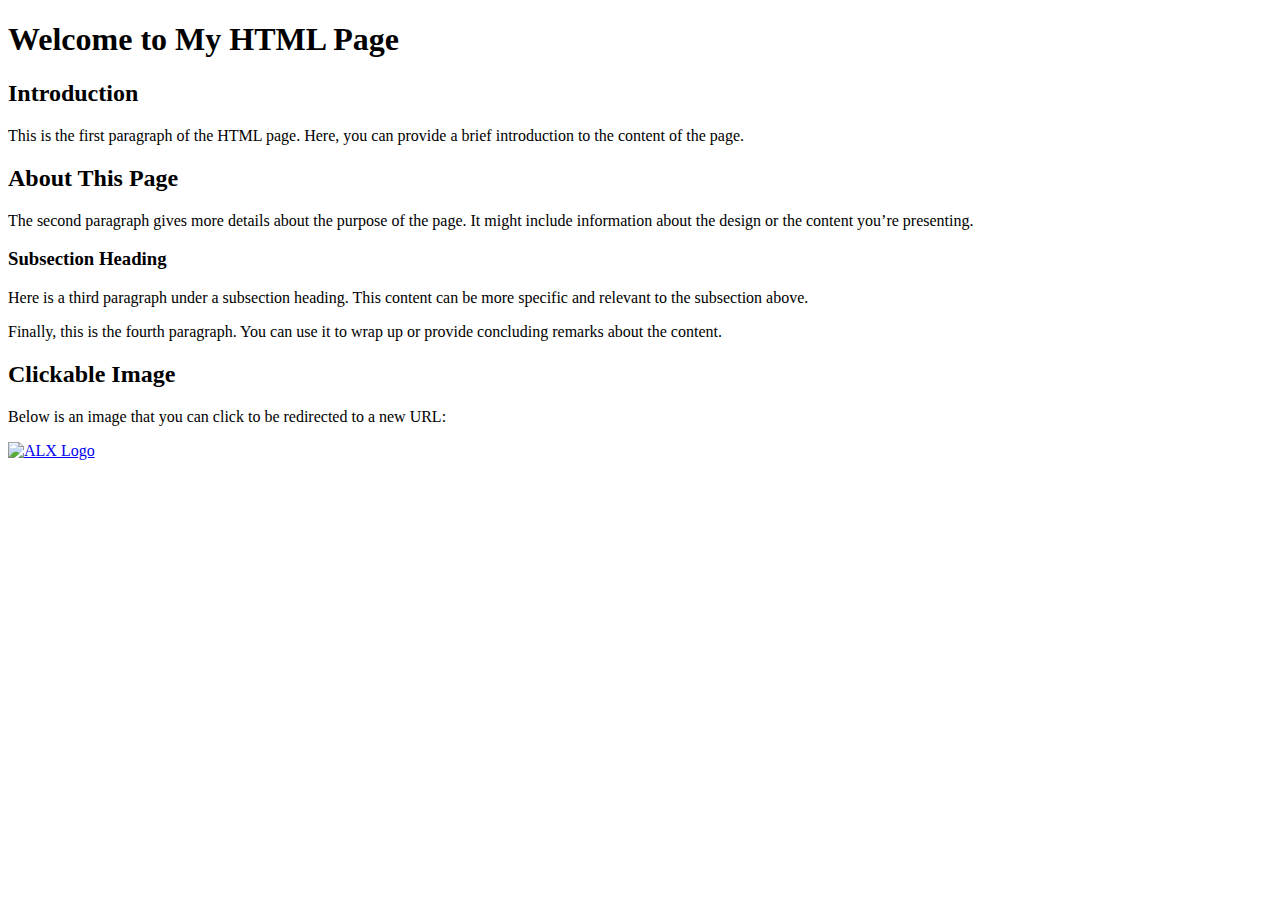
==== html_basic/index.html @ eab4e3e0 "Add files via upload" ====
<!DOCTYPE html>
<html lang="en">
<head>
    <meta charset="UTF-8">
    <meta name="viewport" content="width=device-width, initial-scale=1.0">
    <meta http-equiv="X-UA-Compatible" content="IE=edge">
    <title>Base Index</title>
</head>
<body>
    <h1>Welcome to My HTML Page</h1>

    <h2>Introduction</h2>
    <p>This is the first paragraph of the HTML page. Here, you can provide a brief introduction to the content of the page.</p>

    <h2>About This Page</h2>
    <p>The second paragraph gives more details about the purpose of the page. It might include information about the design or the content you’re presenting.</p>

    <h3>Subsection Heading</h3>
    <p>Here is a third paragraph under a subsection heading. This content can be more specific and relevant to the subsection above.</p>

    <p>Finally, this is the fourth paragraph. You can use it to wrap up or provide concluding remarks about the content.</p>

    <h2>Clickable Image</h2>
    <p>Below is an image that you can click to be redirected to a new URL:</p>
    <a href="https://www.example.com" target="_blank">
        <img src="https://i.ibb.co/gTDZZT8/ALX-Logo-07.png" alt="ALX Logo" style="width: 150px; height: auto;">
    </a>
</body>
</html>
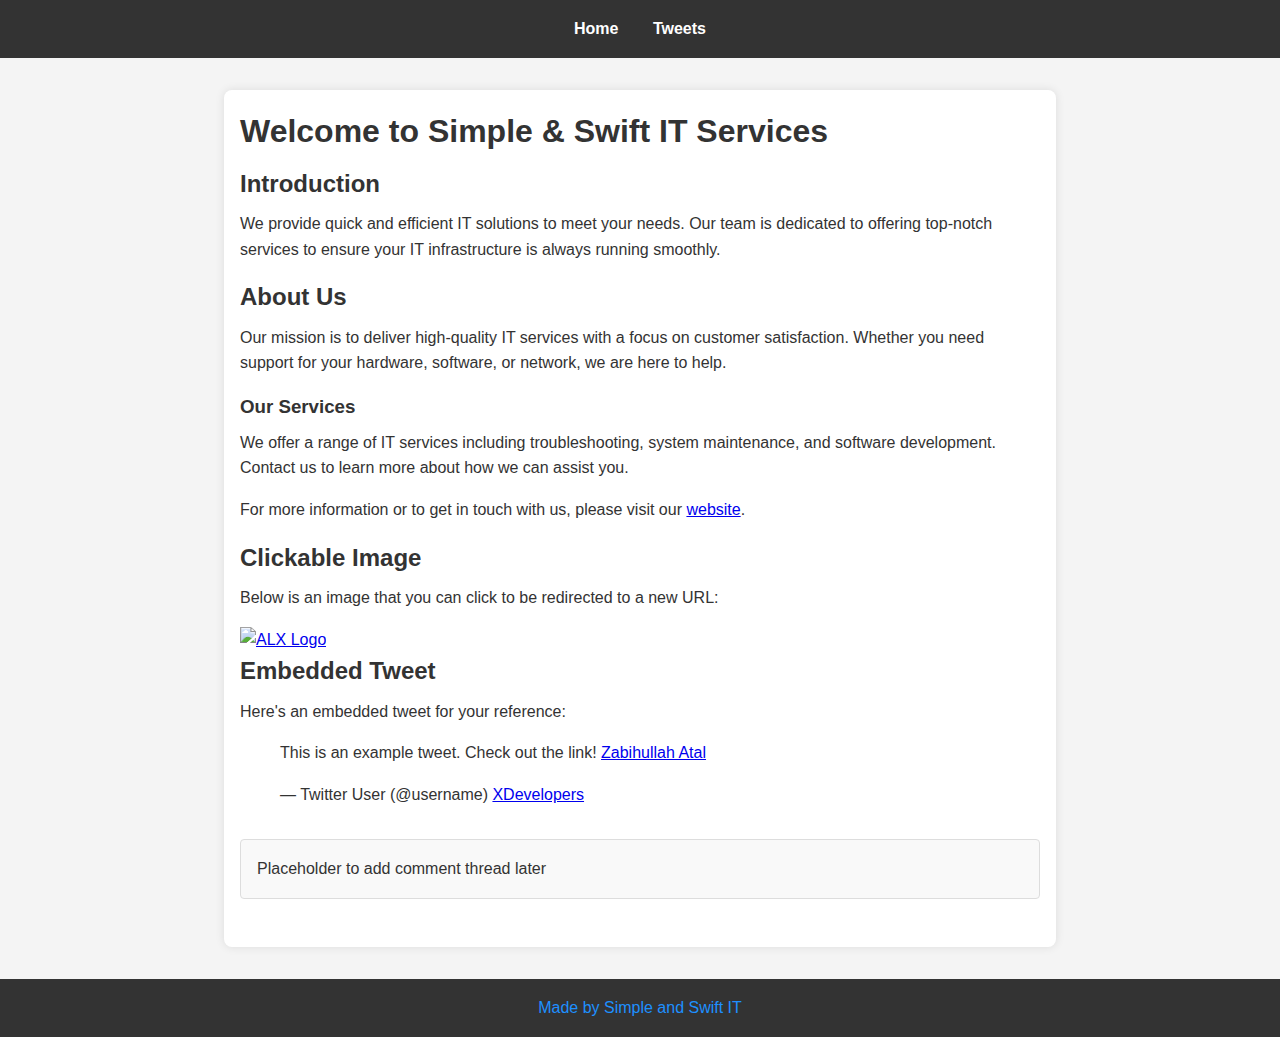
==== commit 6d1dd0d2: "Add files via upload" ====
--- a/html_basic/index.html
+++ b/html_basic/index.html
@@ -4,26 +4,52 @@
     <meta charset="UTF-8">
     <meta name="viewport" content="width=device-width, initial-scale=1.0">
     <meta http-equiv="X-UA-Compatible" content="IE=edge">
-    <title>Base Index</title>
+    <title>Simple & Swift IT Services</title>
+    <link rel="stylesheet" href="index.css"> <!-- Link to your CSS file for styling -->
 </head>
+
 <body>
-    <h1>Welcome to My HTML Page</h1>
+    <header>
+        <ul>
+            <li><a href="index.html">Home</a></li>
+            <li><a href="tweets.html">Tweets</a></li>
+        </ul>
+    </header>
+    <main>
+        <article>
+            <h1>Welcome to Simple & Swift IT Services</h1>
 
-    <h2>Introduction</h2>
-    <p>This is the first paragraph of the HTML page. Here, you can provide a brief introduction to the content of the page.</p>
+            <h2>Introduction</h2>
+            <p>We provide quick and efficient IT solutions to meet your needs. Our team is dedicated to offering top-notch services to ensure your IT infrastructure is always running smoothly.</p>
 
-    <h2>About This Page</h2>
-    <p>The second paragraph gives more details about the purpose of the page. It might include information about the design or the content you’re presenting.</p>
+            <h2>About Us</h2>
+            <p>Our mission is to deliver high-quality IT services with a focus on customer satisfaction. Whether you need support for your hardware, software, or network, we are here to help.</p>
 
-    <h3>Subsection Heading</h3>
-    <p>Here is a third paragraph under a subsection heading. This content can be more specific and relevant to the subsection above.</p>
+            <h3>Our Services</h3>
+            <p>We offer a range of IT services including troubleshooting, system maintenance, and software development. Contact us to learn more about how we can assist you.</p>
 
-    <p>Finally, this is the fourth paragraph. You can use it to wrap up or provide concluding remarks about the content.</p>
+            <p>For more information or to get in touch with us, please visit our <a href="https://www.example.com" target="_blank">website</a>.</p>
 
-    <h2>Clickable Image</h2>
-    <p>Below is an image that you can click to be redirected to a new URL:</p>
-    <a href="https://www.example.com" target="_blank">
-        <img src="https://i.ibb.co/gTDZZT8/ALX-Logo-07.png" alt="ALX Logo" style="width: 150px; height: auto;">
-    </a>
+            <h2>Clickable Image</h2>
+            <p>Below is an image that you can click to be redirected to a new URL:</p>
+            <a href="https://www.example.com" target="_blank">
+                <img src="https://i.ibb.co/gTDZZT8/ALX-Logo-07.png" alt="ALX Logo" style="width: 150px; height: auto;">
+            </a>
+
+            <h2>Embedded Tweet</h2>
+            <p>Here's an embedded tweet for your reference:</p>
+            <blockquote class="twitter-tweet">
+                <p lang="en" dir="ltr">This is an example tweet. Check out the link! <a href="https://x.com/ZabihullahAtal/status/1834984727625056411">Zabihullah Atal</a></p>
+                &mdash; Twitter User (@username) <a href="https://x.com/XDevelopers/status/1824447951847993794">XDevelopers</a>
+            </blockquote>
+            <script async src="https://platform.twitter.com/widgets.js" charset="utf-8"></script>
+        </article>
+        <aside>
+            <p>Placeholder to add comment thread later</p>
+        </aside>
+    </main>
+    <footer>
+        <p><a href="https://www.instagram.com/simples_it" target="_blank">Made by Simple and Swift IT </a></p>
+    </footer>
 </body>
-</html>+</html>
--- a/html_basic/index.css
+++ b/html_basic/index.css
@@ -0,0 +1,102 @@
+/* Reset some default styles */
+body, h1, h2, h3, p, ul, li, a {
+    margin: 0;
+    padding: 0;
+    box-sizing: border-box;
+}
+
+/* Basic styling for the body */
+body {
+    font-family: Arial, sans-serif;
+    line-height: 1.6;
+    color: #333;
+    background-color: #f4f4f4;
+}
+
+/* Header styling */
+header {
+    background: #333;
+    color: #fff;
+    padding: 1rem 0;
+    text-align: center;
+}
+
+header ul {
+    list-style: none;
+}
+
+header ul li {
+    display: inline;
+    margin: 0 15px;
+}
+
+header ul li a {
+    color: #fff;
+    text-decoration: none;
+    font-weight: bold;
+}
+
+header ul li a:hover {
+    text-decoration: underline;
+}
+
+/* Main content styling */
+main {
+    max-width: 800px;
+    margin: 2rem auto;
+    padding: 1rem;
+    background: #fff;
+    border-radius: 8px;
+    box-shadow: 0 0 10px rgba(0,0,0,0.1);
+}
+
+article {
+    margin-bottom: 2rem;
+}
+
+article h1, article h2, article h3 {
+    color: #333;
+    margin-bottom: 0.5rem;
+}
+
+article p {
+    margin-bottom: 1rem;
+}
+
+/* Aside styling */
+aside {
+    background: #f9f9f9;
+    padding: 1rem;
+    border: 1px solid #ddd;
+    border-radius: 4px;
+    margin-bottom: 2rem;
+}
+
+/* Footer styling */
+footer {
+    background: #333;
+    color: #fff;
+    padding: 1rem;
+    text-align: center;
+}
+
+footer p {
+    margin: 0;
+}
+
+footer a {
+    color: #1e90ff;
+    text-decoration: none;
+}
+
+footer a:hover {
+    text-decoration: underline;
+}
+
+/* Responsive design */
+@media (max-width: 600px) {
+    header ul li {
+        display: block;
+        margin: 10px 0;
+    }
+}
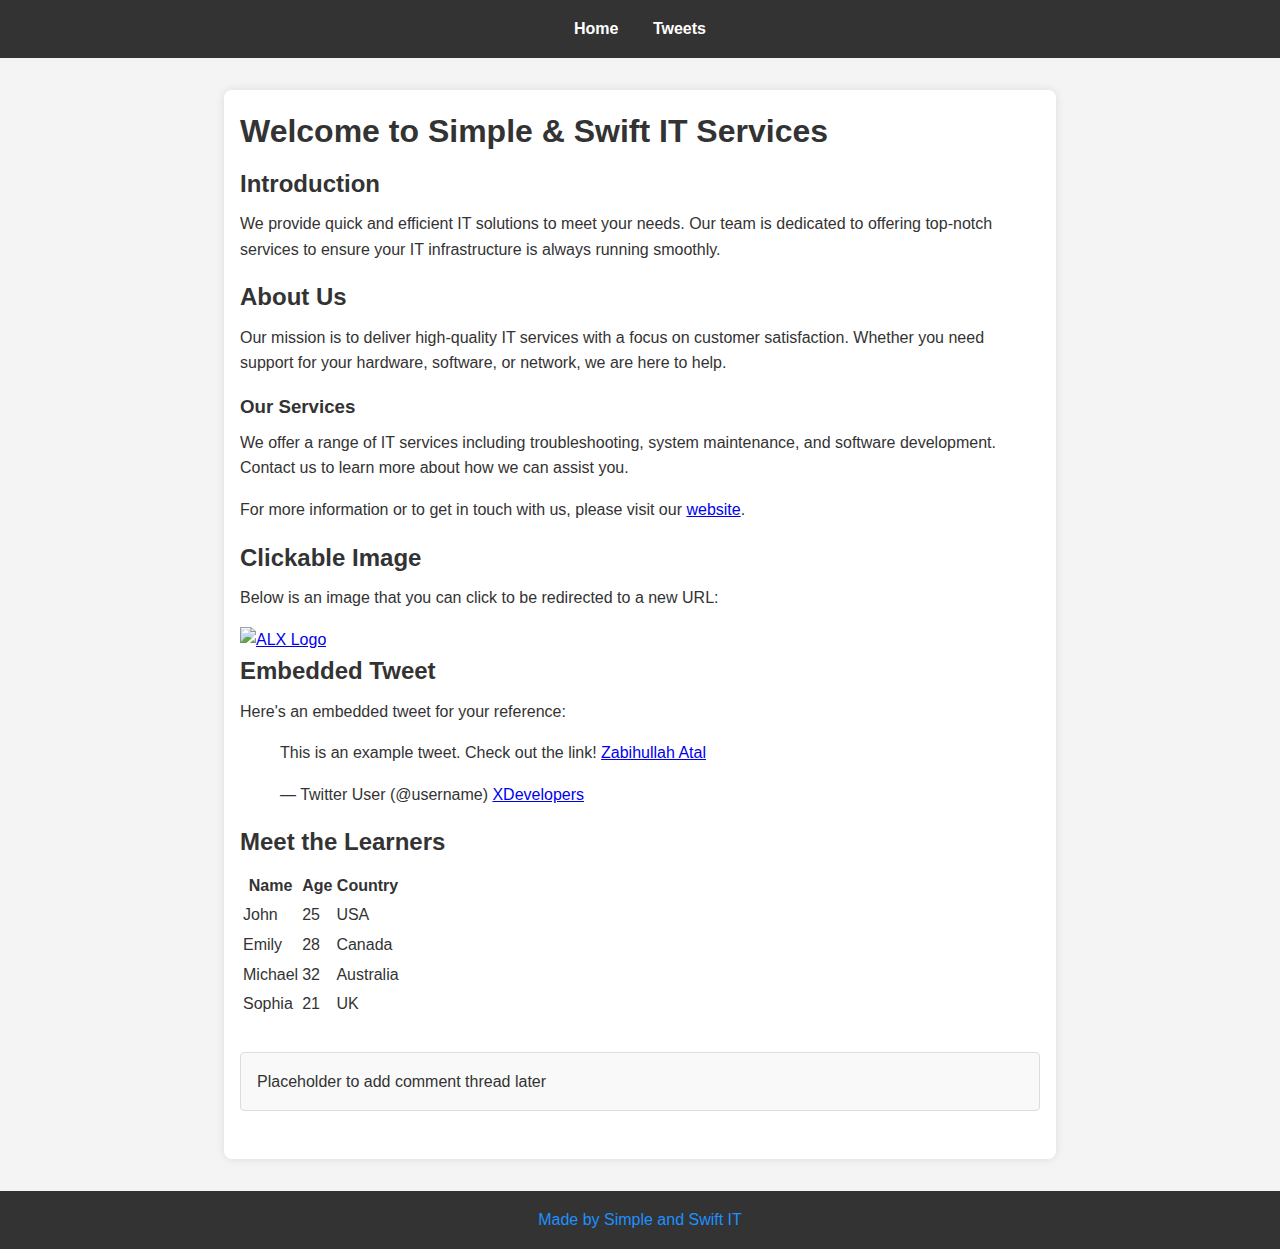
==== commit e9697501: "Add files via upload" ====
--- a/html_basic/index.html
+++ b/html_basic/index.html
@@ -3,7 +3,6 @@
 <head>
     <meta charset="UTF-8">
     <meta name="viewport" content="width=device-width, initial-scale=1.0">
-    <meta http-equiv="X-UA-Compatible" content="IE=edge">
     <title>Simple & Swift IT Services</title>
     <link rel="stylesheet" href="index.css"> <!-- Link to your CSS file for styling -->
 </head>
@@ -43,6 +42,40 @@
                 &mdash; Twitter User (@username) <a href="https://x.com/XDevelopers/status/1824447951847993794">XDevelopers</a>
             </blockquote>
             <script async src="https://platform.twitter.com/widgets.js" charset="utf-8"></script>
+
+             <!-- Table of learners -->
+             <h2>Meet the Learners</h2>
+             <table>
+                 <thead>
+                     <tr>
+                         <th>Name</th>
+                         <th>Age</th>
+                         <th>Country</th>
+                     </tr>
+                 </thead>
+                 <tbody>
+                     <tr>
+                         <td>John</td>
+                         <td>25</td>
+                         <td>USA</td>
+                     </tr>
+                     <tr>
+                         <td>Emily</td>
+                         <td>28</td>
+                         <td>Canada</td>
+                     </tr>
+                     <tr>
+                         <td>Michael</td>
+                         <td>32</td>
+                         <td>Australia</td>
+                     </tr>
+                     <tr>
+                         <td>Sophia</td>
+                         <td>21</td>
+                         <td>UK</td>
+                     </tr>
+                 </tbody>
+             </table>
         </article>
         <aside>
             <p>Placeholder to add comment thread later</p>
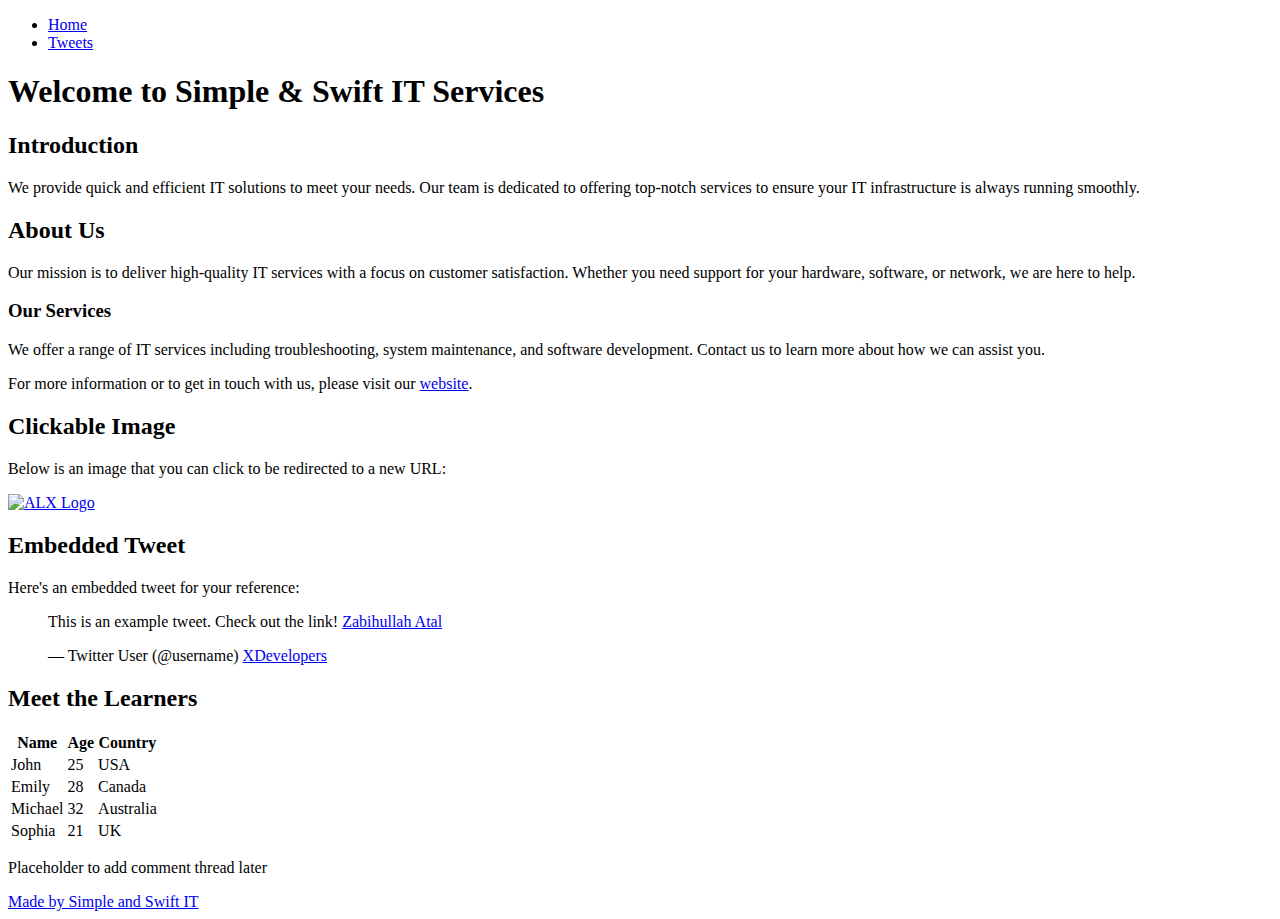
==== commit c4802ed9: "Add files via upload" ====
--- a/html_basic/index.html
+++ b/html_basic/index.html
@@ -4,7 +4,7 @@
     <meta charset="UTF-8">
     <meta name="viewport" content="width=device-width, initial-scale=1.0">
     <title>Simple & Swift IT Services</title>
-    <link rel="stylesheet" href="index.css"> <!-- Link to your CSS file for styling -->
+    
 </head>
 
 <body>
@@ -82,7 +82,7 @@
         </aside>
     </main>
     <footer>
-        <p><a href="https://www.instagram.com/simples_it" target="_blank">Made by Simple and Swift IT </a></p>
+        <a href="https://www.instagram.com/simples_it" target="_blank">Made by Simple and Swift IT </a>
     </footer>
 </body>
 </html>
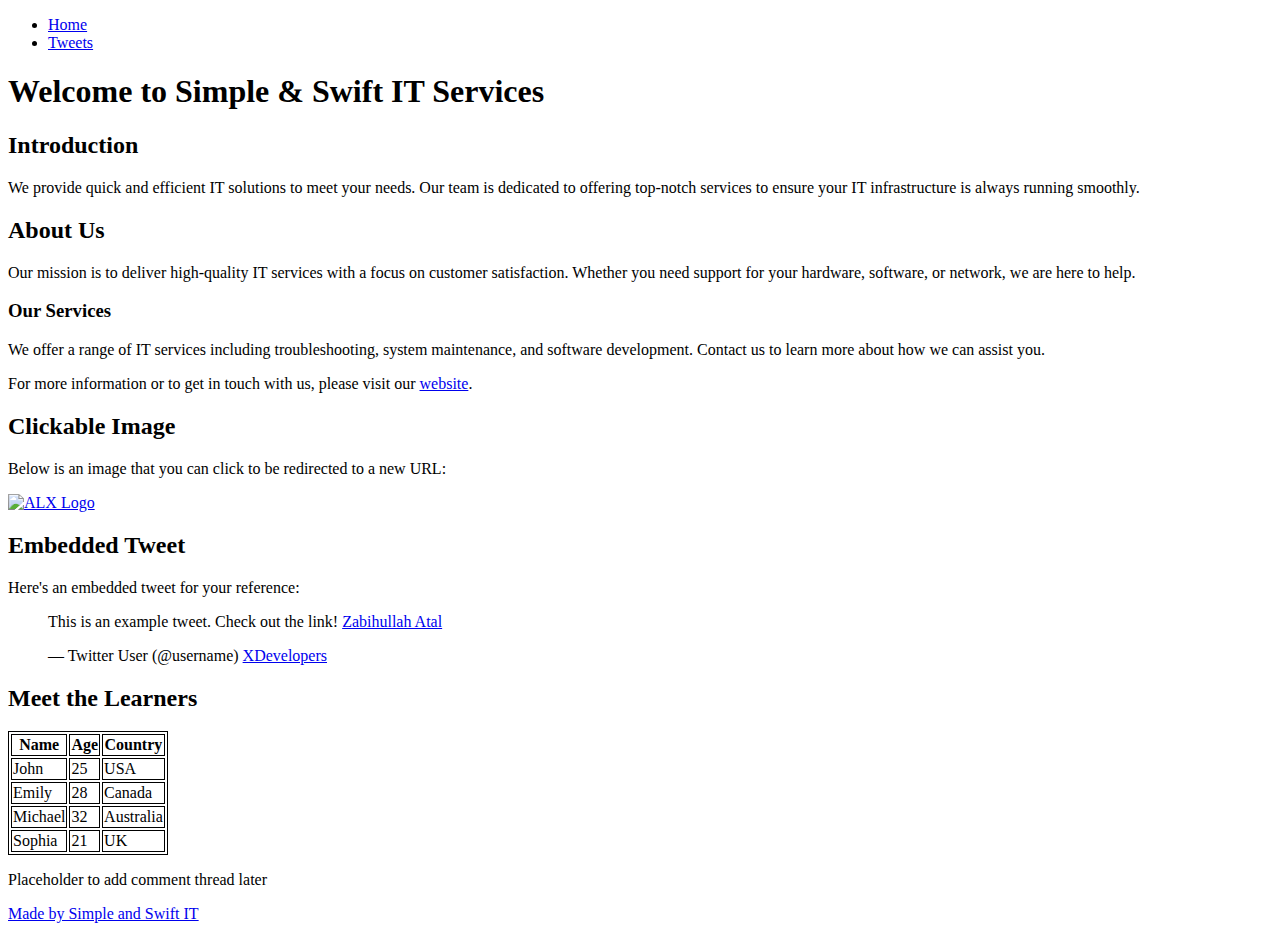
==== commit fb225d99: "Add files via upload" ====
--- a/html_basic/index.html
+++ b/html_basic/index.html
@@ -1,10 +1,17 @@
 <!DOCTYPE html>
 <html lang="en">
+<style>
+    table,
+    th,
+    td {
+        border: 1px solid black;
+    }
+</style>
+
 <head>
     <meta charset="UTF-8">
     <meta name="viewport" content="width=device-width, initial-scale=1.0">
-    <title>Simple & Swift IT Services</title>
-    
+    <title>Document</title>
 </head>
 
 <body>
@@ -19,15 +26,19 @@
             <h1>Welcome to Simple & Swift IT Services</h1>
 
             <h2>Introduction</h2>
-            <p>We provide quick and efficient IT solutions to meet your needs. Our team is dedicated to offering top-notch services to ensure your IT infrastructure is always running smoothly.</p>
+            <p>We provide quick and efficient IT solutions to meet your needs. Our team is dedicated to offering
+                top-notch services to ensure your IT infrastructure is always running smoothly.</p>
 
             <h2>About Us</h2>
-            <p>Our mission is to deliver high-quality IT services with a focus on customer satisfaction. Whether you need support for your hardware, software, or network, we are here to help.</p>
+            <p>Our mission is to deliver high-quality IT services with a focus on customer satisfaction. Whether you
+                need support for your hardware, software, or network, we are here to help.</p>
 
             <h3>Our Services</h3>
-            <p>We offer a range of IT services including troubleshooting, system maintenance, and software development. Contact us to learn more about how we can assist you.</p>
+            <p>We offer a range of IT services including troubleshooting, system maintenance, and software development.
+                Contact us to learn more about how we can assist you.</p>
 
-            <p>For more information or to get in touch with us, please visit our <a href="https://www.example.com" target="_blank">website</a>.</p>
+            <p>For more information or to get in touch with us, please visit our <a href="https://www.example.com"
+                    target="_blank">website</a>.</p>
 
             <h2>Clickable Image</h2>
             <p>Below is an image that you can click to be redirected to a new URL:</p>
@@ -38,44 +49,46 @@
             <h2>Embedded Tweet</h2>
             <p>Here's an embedded tweet for your reference:</p>
             <blockquote class="twitter-tweet">
-                <p lang="en" dir="ltr">This is an example tweet. Check out the link! <a href="https://x.com/ZabihullahAtal/status/1834984727625056411">Zabihullah Atal</a></p>
-                &mdash; Twitter User (@username) <a href="https://x.com/XDevelopers/status/1824447951847993794">XDevelopers</a>
+                <p lang="en" dir="ltr">This is an example tweet. Check out the link! <a
+                        href="https://x.com/ZabihullahAtal/status/1834984727625056411">Zabihullah Atal</a></p>
+                &mdash; Twitter User (@username) <a
+                    href="https://x.com/XDevelopers/status/1824447951847993794">XDevelopers</a>
             </blockquote>
             <script async src="https://platform.twitter.com/widgets.js" charset="utf-8"></script>
 
-             <!-- Table of learners -->
-             <h2>Meet the Learners</h2>
-             <table>
-                 <thead>
-                     <tr>
-                         <th>Name</th>
-                         <th>Age</th>
-                         <th>Country</th>
-                     </tr>
-                 </thead>
-                 <tbody>
-                     <tr>
-                         <td>John</td>
-                         <td>25</td>
-                         <td>USA</td>
-                     </tr>
-                     <tr>
-                         <td>Emily</td>
-                         <td>28</td>
-                         <td>Canada</td>
-                     </tr>
-                     <tr>
-                         <td>Michael</td>
-                         <td>32</td>
-                         <td>Australia</td>
-                     </tr>
-                     <tr>
-                         <td>Sophia</td>
-                         <td>21</td>
-                         <td>UK</td>
-                     </tr>
-                 </tbody>
-             </table>
+            <!-- Table of learners -->
+            <h2>Meet the Learners</h2>
+            <table>
+                <thead>
+                    <tr>
+                        <th>Name</th>
+                        <th>Age</th>
+                        <th>Country</th>
+                    </tr>
+                </thead>
+                <tbody>
+                    <tr>
+                        <td>John</td>
+                        <td>25</td>
+                        <td>USA</td>
+                    </tr>
+                    <tr>
+                        <td>Emily</td>
+                        <td>28</td>
+                        <td>Canada</td>
+                    </tr>
+                    <tr>
+                        <td>Michael</td>
+                        <td>32</td>
+                        <td>Australia</td>
+                    </tr>
+                    <tr>
+                        <td>Sophia</td>
+                        <td>21</td>
+                        <td>UK</td>
+                    </tr>
+                </tbody>
+            </table>
         </article>
         <aside>
             <p>Placeholder to add comment thread later</p>
@@ -84,5 +97,17 @@
     <footer>
         <a href="https://www.instagram.com/simples_it" target="_blank">Made by Simple and Swift IT </a>
     </footer>
+
+
 </body>
+
 </html>
+<!-- <!DOCTYPE html>
+<html lang="en">
+<head>
+    <meta charset="UTF-8">
+    <meta name="viewport" content="width=device-width, initial-scale=1.0">
+    <title>Simple & Swift IT Services</title>
+    
+</head>
+-->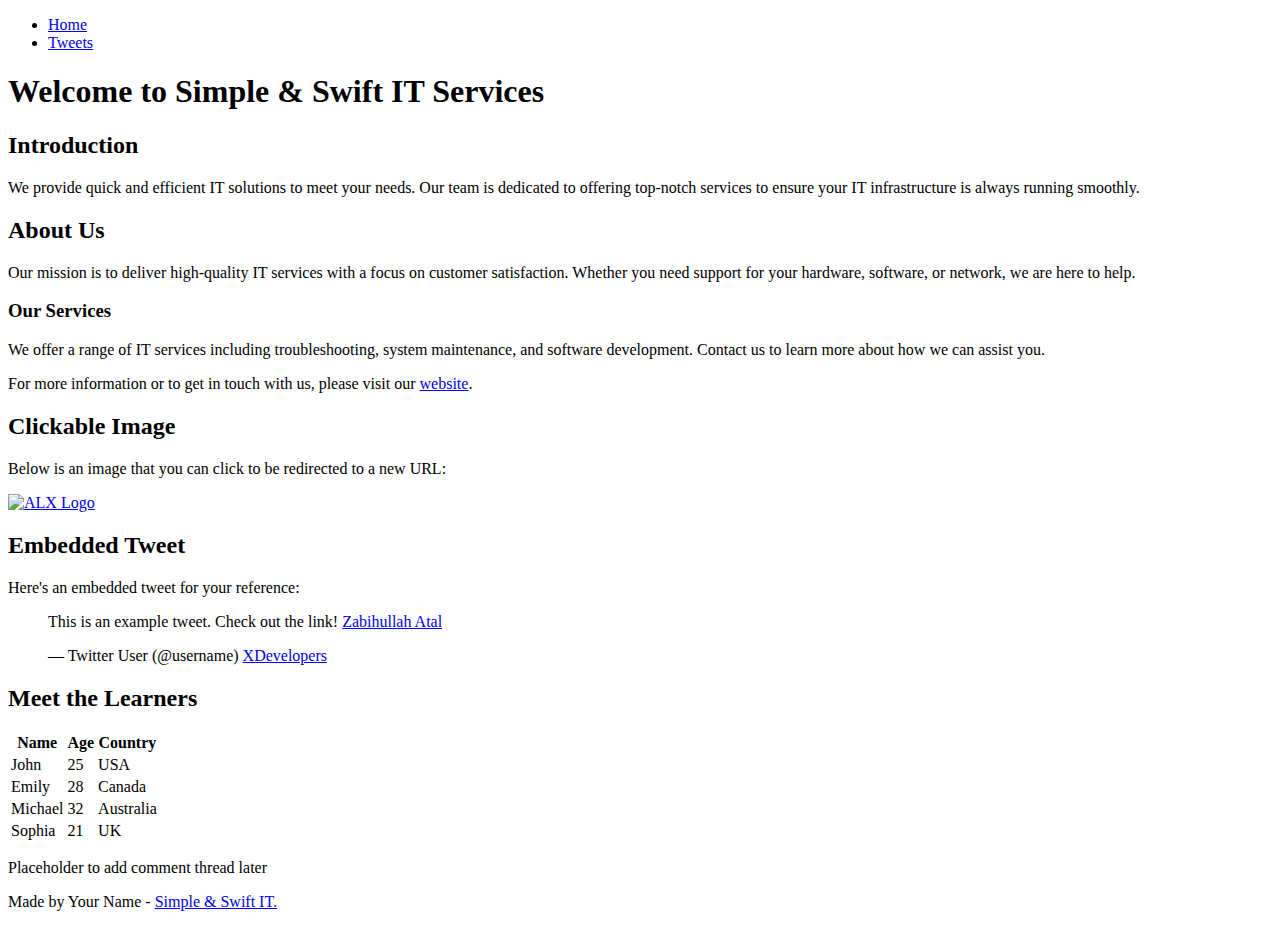
==== commit 036787e4: "Add files via upload" ====
--- a/html_basic/index.html
+++ b/html_basic/index.html
@@ -1,12 +1,11 @@
 <!DOCTYPE html>
 <html lang="en">
-<style>
-    table,
-    th,
-    td {
-        border: 1px solid black;
-    }
-</style>
+<head>
+    <meta charset="UTF-8">
+    <meta name="viewport" content="width=device-width, initial-scale=1.0">
+    <title>Simple & Swift IT Services</title>
+    
+</head>
 
 <head>
     <meta charset="UTF-8">
@@ -95,19 +94,10 @@
         </aside>
     </main>
     <footer>
-        <a href="https://www.instagram.com/simples_it" target="_blank">Made by Simple and Swift IT </a>
+        <p>Made by Your Name - <a href="https://www.instagram.com/simples_it" target="_blank">Simple & Swift IT.</a></p>
     </footer>
 
 
 </body>
 
 </html>
-<!-- <!DOCTYPE html>
-<html lang="en">
-<head>
-    <meta charset="UTF-8">
-    <meta name="viewport" content="width=device-width, initial-scale=1.0">
-    <title>Simple & Swift IT Services</title>
-    
-</head>
--->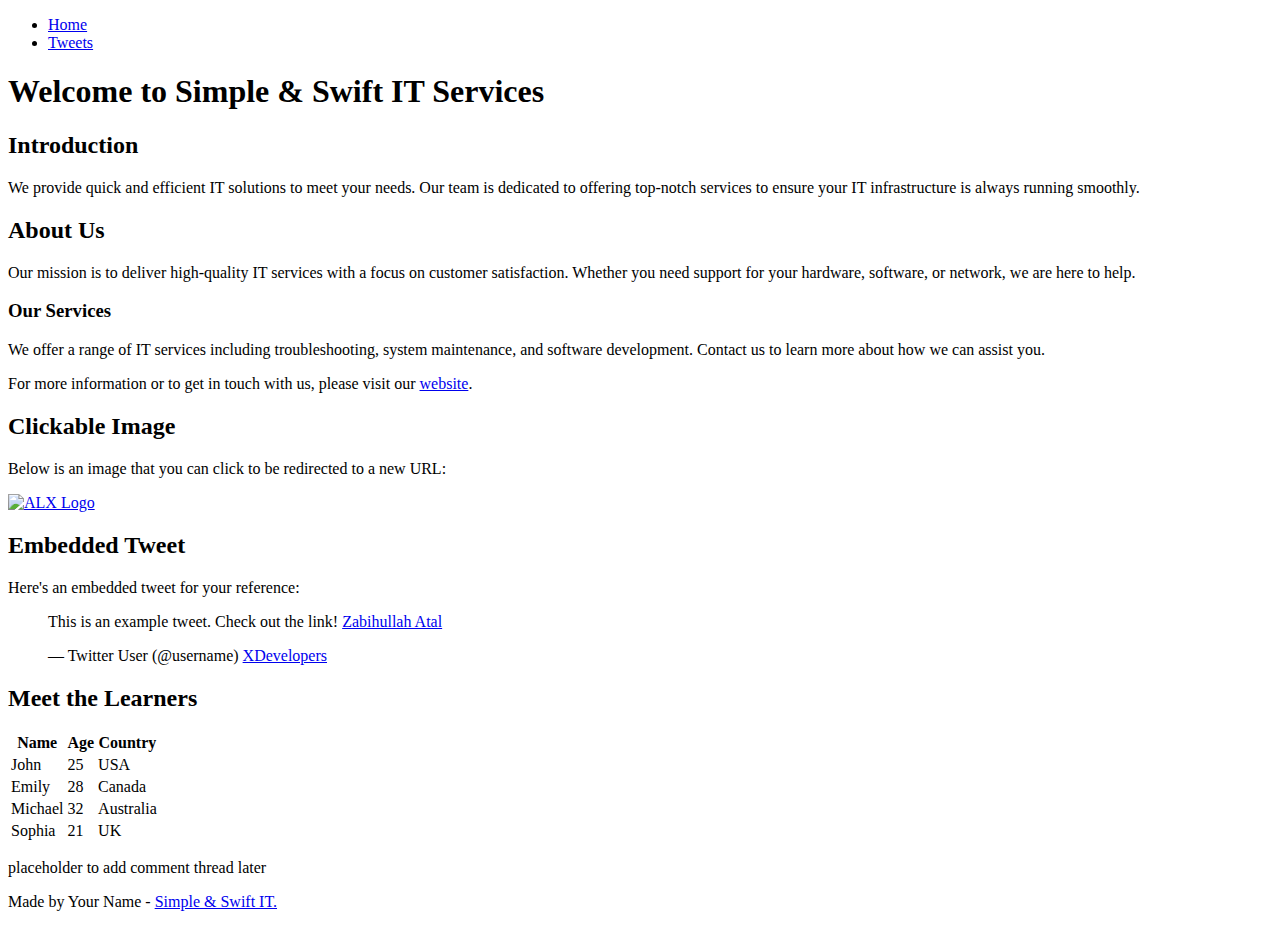
==== commit bf2d429a: "Add files via upload" ====
--- a/html_basic/index.html
+++ b/html_basic/index.html
@@ -90,7 +90,7 @@
             </table>
         </article>
         <aside>
-            <p>Placeholder to add comment thread later</p>
+            <p>placeholder to add comment thread later</p>
         </aside>
     </main>
     <footer>
